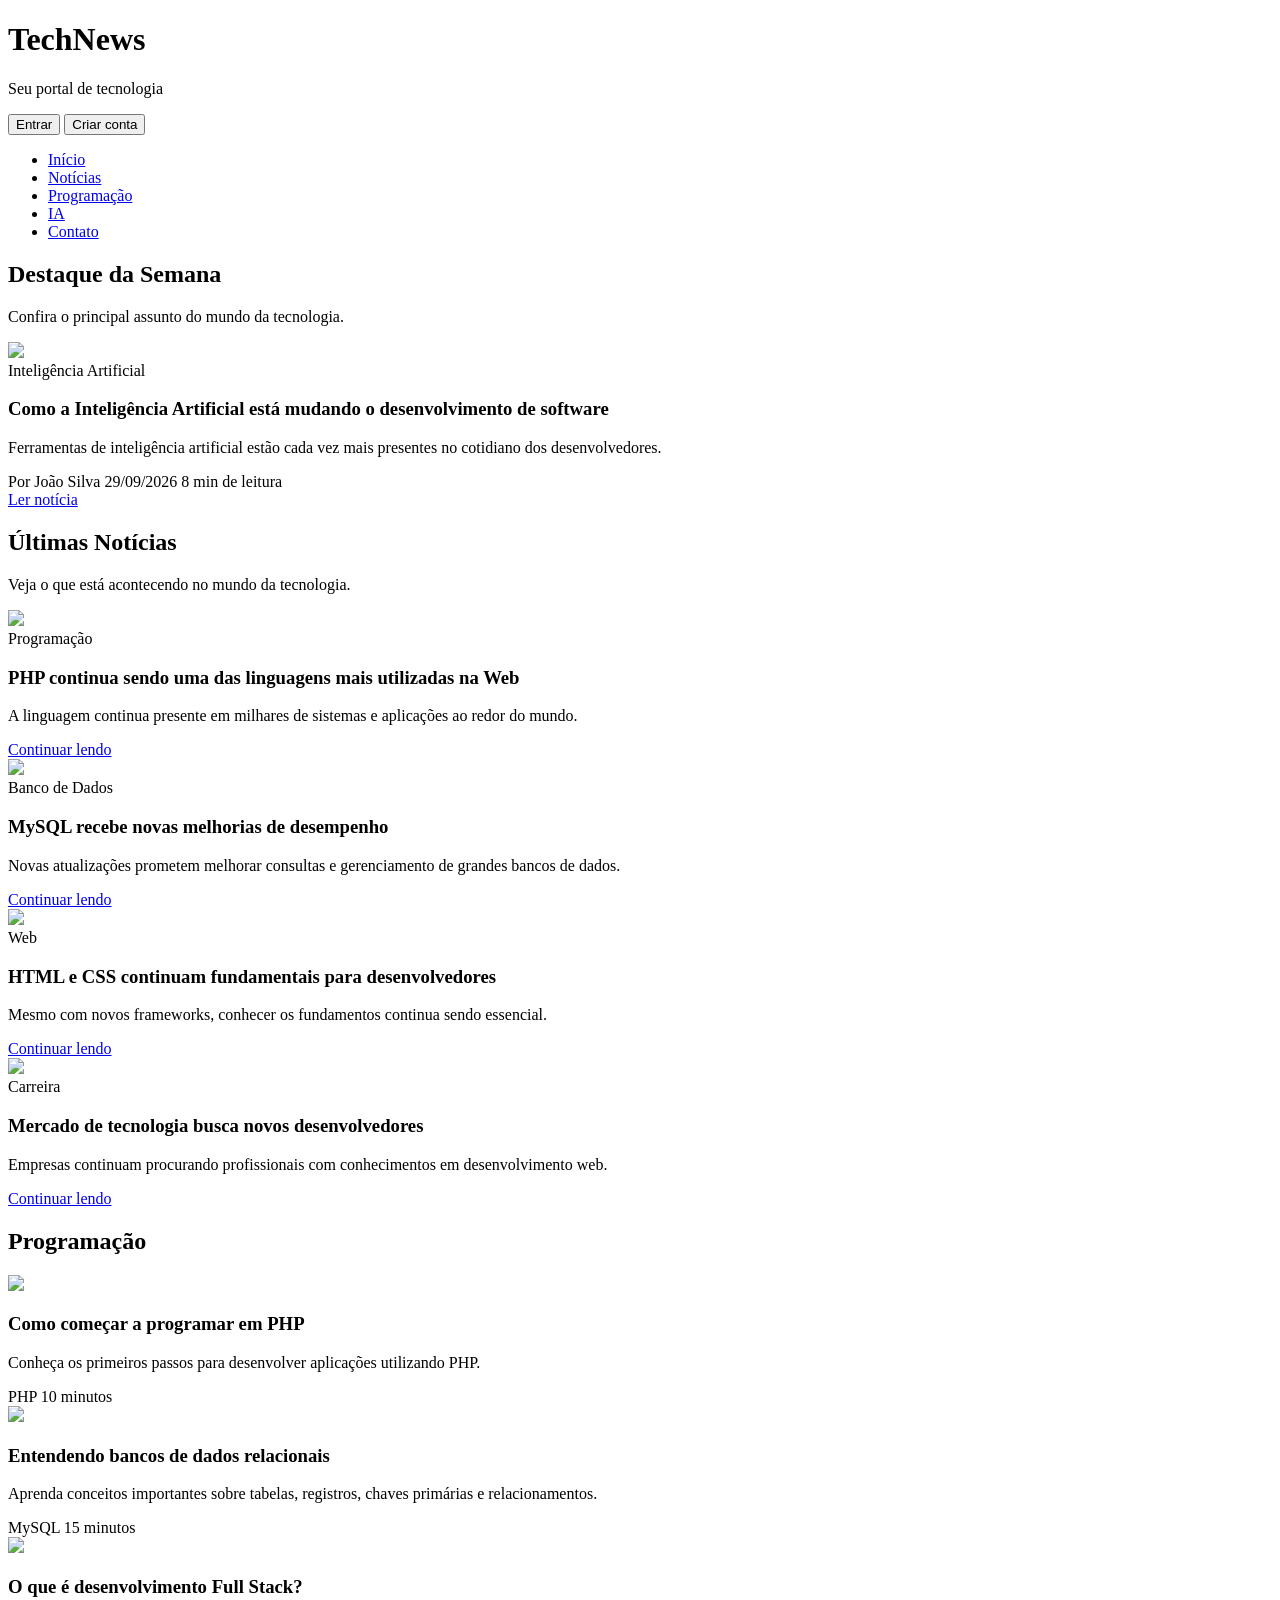
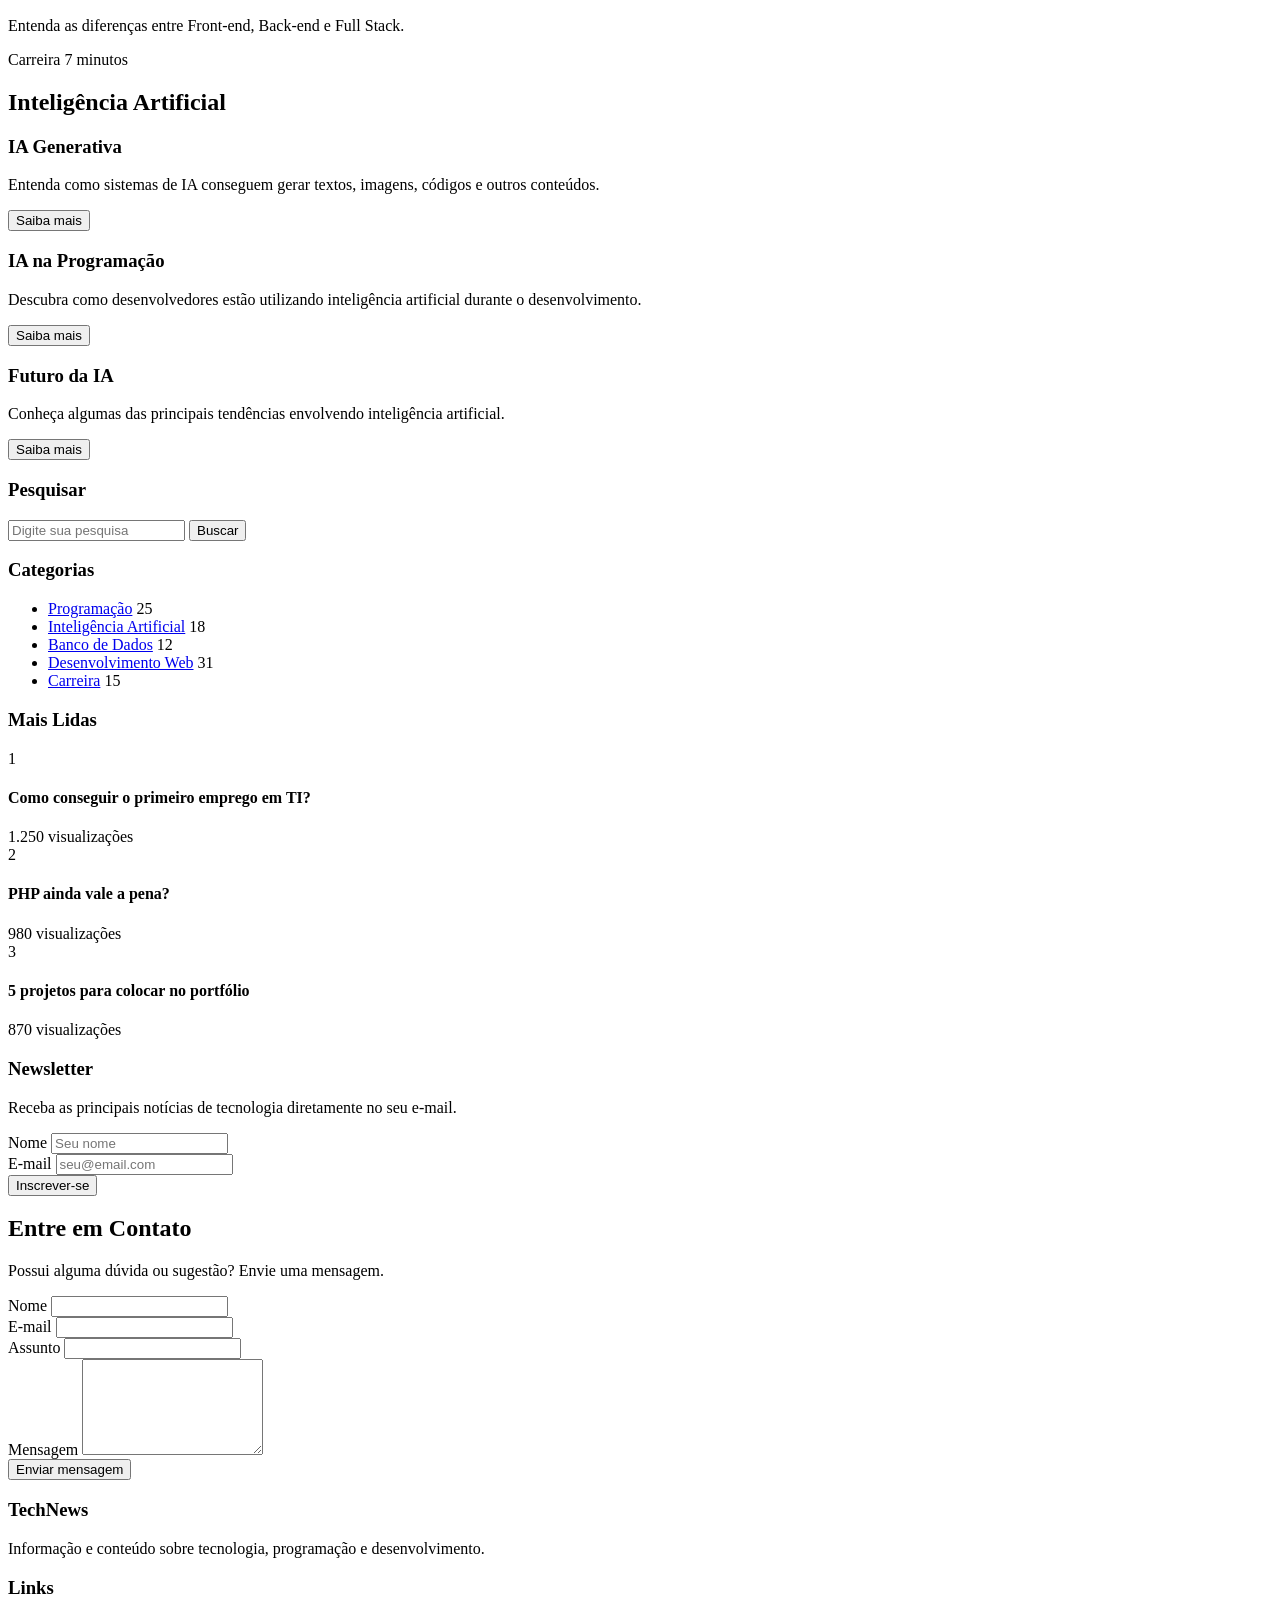
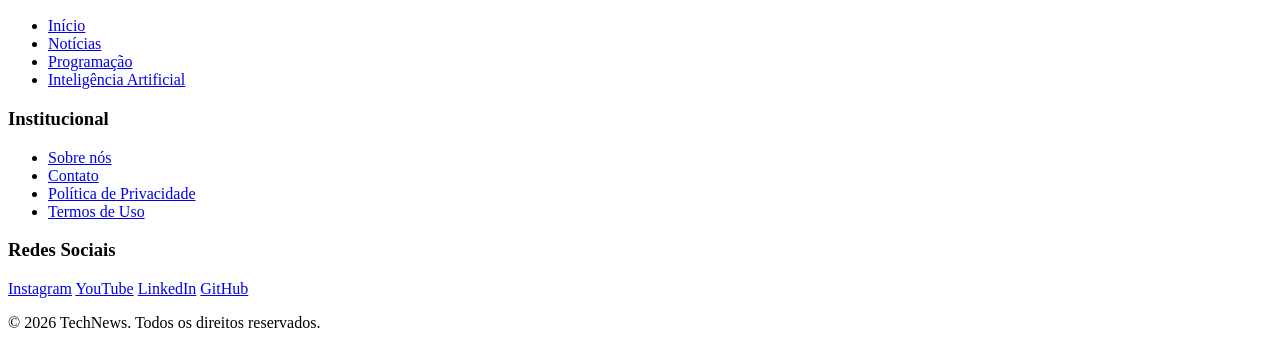
==== treinando-css.html @ 1a44c7f9 "treinando css" ====
<!DOCTYPE html>
<html lang="pt-BR">

<head>
    <meta charset="UTF-8">
    <meta name="viewport" content="width=device-width, initial-scale=1.0">
    <title>TechNews - Portal de Tecnologia</title>
</head>

<body>

    <!-- CABEÇALHO -->
    <header class="cabecalho">

        <div class="container cabecalho-container">

            <div class="logo">
                <h1>TechNews</h1>
                <p>Seu portal de tecnologia</p>
            </div>

            <div class="area-usuario">
                <button class="botao-login">Entrar</button>
                <button class="botao-cadastro">Criar conta</button>
            </div>

        </div>

        <!-- MENU DE NAVEGAÇÃO -->
        <nav class="menu-principal">

            <div class="container">

                <ul class="menu-lista">
                    <li class="menu-item">
                        <a href="#inicio">Início</a>
                    </li>

                    <li class="menu-item">
                        <a href="#noticias">Notícias</a>
                    </li>

                    <li class="menu-item">
                        <a href="#programacao">Programação</a>
                    </li>

                    <li class="menu-item">
                        <a href="#inteligencia-artificial">IA</a>
                    </li>

                    <li class="menu-item">
                        <a href="#contato">Contato</a>
                    </li>
                </ul>

            </div>

        </nav>

    </header>


    <!-- CONTEÚDO PRINCIPAL -->
    <main class="conteudo-principal" id="inicio">

        <div class="container layout-principal">

            <!-- ÁREA CENTRAL -->
            <div class="conteudo">

                <!-- DESTAQUE -->
                <section class="secao destaque">

                    <div class="titulo-secao">
                        <h2>Destaque da Semana</h2>
                        <p>Confira o principal assunto do mundo da tecnologia.</p>
                    </div>

                    <article class="card card-destaque">

                        <div class="card-imagem">
                            <img
                                src="https://picsum.photos/800/400&quot;
                                alt="Imagem da notícia em destaque"
                            >
                        </div>

                        <div class="card-conteudo">

                            <span class="categoria">Inteligência Artificial</span>

                            <h3>Como a Inteligência Artificial está mudando o desenvolvimento de software</h3>

                            <p>
                                Ferramentas de inteligência artificial estão cada vez mais
                                presentes no cotidiano dos desenvolvedores.
                            </p>

                            <div class="card-informacoes">
                                <span>Por João Silva</span>
                                <span>29/09/2026</span>
                                <span>8 min de leitura</span>
                            </div>

                            <a href="#" class="botao-leia-mais">
                                Ler notícia
                            </a>

                        </div>

                    </article>

                </section>


                <!-- NOTÍCIAS -->
                <section class="secao noticias" id="noticias">

                    <div class="titulo-secao">
                        <h2>Últimas Notícias</h2>
                        <p>Veja o que está acontecendo no mundo da tecnologia.</p>
                    </div>

                    <div class="grid-noticias">

                        <article class="card noticia-card">

                            <div class="card-imagem">
                                <img src="https://picsum.photos/400/250?1&quot; alt="Notícia">
                            </div>

                            <div class="card-conteudo">
                                <span class="categoria">Programação</span>

                                <h3>PHP continua sendo uma das linguagens mais utilizadas na Web</h3>

                                <p>
                                    A linguagem continua presente em milhares de sistemas
                                    e aplicações ao redor do mundo.
                                </p>

                                <a href="#">Continuar lendo</a>
                            </div>

                        </article>


                        <article class="card noticia-card">

                            <div class="card-imagem">
                                <img src="https://picsum.photos/400/250?2&quot; alt="Notícia">
                            </div>

                            <div class="card-conteudo">
                                <span class="categoria">Banco de Dados</span>

                                <h3>MySQL recebe novas melhorias de desempenho</h3>

                                <p>
                                    Novas atualizações prometem melhorar consultas e
                                    gerenciamento de grandes bancos de dados.
                                </p>

                                <a href="#">Continuar lendo</a>
                            </div>

                        </article>


                        <article class="card noticia-card">

                            <div class="card-imagem">
                                <img src="https://picsum.photos/400/250?3&quot; alt="Notícia">
                            </div>

                            <div class="card-conteudo">
                                <span class="categoria">Web</span>

                                <h3>HTML e CSS continuam fundamentais para desenvolvedores</h3>

                                <p>
                                    Mesmo com novos frameworks, conhecer os fundamentos
                                    continua sendo essencial.
                                </p>

                                <a href="#">Continuar lendo</a>
                            </div>

                        </article>


                        <article class="card noticia-card">

                            <div class="card-imagem">
                                <img src="https://picsum.photos/400/250?4&quot; alt="Notícia">
                            </div>

                            <div class="card-conteudo">
                                <span class="categoria">Carreira</span>

                                <h3>Mercado de tecnologia busca novos desenvolvedores</h3>

                                <p>
                                    Empresas continuam procurando profissionais com
                                    conhecimentos em desenvolvimento web.
                                </p>

                                <a href="#">Continuar lendo</a>
                            </div>

                        </article>

                    </div>

                </section>


                <!-- PROGRAMAÇÃO -->
                <section class="secao programacao" id="programacao">

                    <div class="titulo-secao">
                        <h2>Programação</h2>
                    </div>

                    <div class="lista-artigos">

                        <article class="artigo-horizontal">

                            <div class="artigo-imagem">
                                <img src="https://picsum.photos/250/150?5&quot; alt="Programação">
                            </div>

                            <div class="artigo-conteudo">
                                <h3>Como começar a programar em PHP</h3>

                                <p>
                                    Conheça os primeiros passos para desenvolver
                                    aplicações utilizando PHP.
                                </p>

                                <div class="artigo-info">
                                    <span>PHP</span>
                                    <span>10 minutos</span>
                                </div>
                            </div>

                        </article>


                        <article class="artigo-horizontal">

                            <div class="artigo-imagem">
                                <img src="https://picsum.photos/250/150?6&quot; alt="Programação">
                            </div>

                            <div class="artigo-conteudo">
                                <h3>Entendendo bancos de dados relacionais</h3>

                                <p>
                                    Aprenda conceitos importantes sobre tabelas,
                                    registros, chaves primárias e relacionamentos.
                                </p>

                                <div class="artigo-info">
                                    <span>MySQL</span>
                                    <span>15 minutos</span>
                                </div>
                            </div>

                        </article>


                        <article class="artigo-horizontal">

                            <div class="artigo-imagem">
                                <img src="https://picsum.photos/250/150?7&quot; alt="Programação">
                            </div>

                            <div class="artigo-conteudo">
                                <h3>O que é desenvolvimento Full Stack?</h3>

                                <p>
                                    Entenda as diferenças entre Front-end,
                                    Back-end e Full Stack.
                                </p>

                                <div class="artigo-info">
                                    <span>Carreira</span>
                                    <span>7 minutos</span>
                                </div>
                            </div>

                        </article>

                    </div>

                </section>


                <!-- INTELIGÊNCIA ARTIFICIAL -->
                <section class="secao inteligencia-artificial" id="inteligencia-artificial">

                    <div class="titulo-secao">
                        <h2>Inteligência Artificial</h2>
                    </div>

                    <div class="cards-ia">

                        <div class="card ia-card">
                            <h3>IA Generativa</h3>

                            <p>
                                Entenda como sistemas de IA conseguem gerar
                                textos, imagens, códigos e outros conteúdos.
                            </p>

                            <button>Saiba mais</button>
                        </div>


                        <div class="card ia-card">
                            <h3>IA na Programação</h3>

                            <p>
                                Descubra como desenvolvedores estão utilizando
                                inteligência artificial durante o desenvolvimento.
                            </p>

                            <button>Saiba mais</button>
                        </div>


                        <div class="card ia-card">
                            <h3>Futuro da IA</h3>

                            <p>
                                Conheça algumas das principais tendências
                                envolvendo inteligência artificial.
                            </p>

                            <button>Saiba mais</button>
                        </div>

                    </div>

                </section>

            </div>


            <!-- BARRA LATERAL -->
            <aside class="sidebar">

                <!-- PESQUISA -->
                <div class="sidebar-bloco pesquisa">

                    <h3>Pesquisar</h3>

                    <form class="form-pesquisa">

                        <input
                            type="text"
                            placeholder="Digite sua pesquisa"
                        >

                        <button type="submit">
                            Buscar
                        </button>

                    </form>

                </div>


                <!-- CATEGORIAS -->
                <div class="sidebar-bloco categorias">

                    <h3>Categorias</h3>

                    <ul>
                        <li>
                            <a href="#">Programação</a>
                            <span>25</span>
                        </li>

                        <li>
                            <a href="#">Inteligência Artificial</a>
                            <span>18</span>
                        </li>

                        <li>
                            <a href="#">Banco de Dados</a>
                            <span>12</span>
                        </li>

                        <li>
                            <a href="#">Desenvolvimento Web</a>
                            <span>31</span>
                        </li>

                        <li>
                            <a href="#">Carreira</a>
                            <span>15</span>
                        </li>
                    </ul>

                </div>


                <!-- MAIS LIDAS -->
                <div class="sidebar-bloco mais-lidas">

                    <h3>Mais Lidas</h3>

                    <div class="ranking-item">
                        <span class="ranking-numero">1</span>

                        <div class="ranking-conteudo">
                            <h4>Como conseguir o primeiro emprego em TI?</h4>
                            <span>1.250 visualizações</span>
                        </div>
                    </div>


                    <div class="ranking-item">
                        <span class="ranking-numero">2</span>

                        <div class="ranking-conteudo">
                            <h4>PHP ainda vale a pena?</h4>
                            <span>980 visualizações</span>
                        </div>
                    </div>


                    <div class="ranking-item">
                        <span class="ranking-numero">3</span>

                        <div class="ranking-conteudo">
                            <h4>5 projetos para colocar no portfólio</h4>
                            <span>870 visualizações</span>
                        </div>
                    </div>

                </div>


                <!-- NEWSLETTER -->
                <div class="sidebar-bloco newsletter">

                    <h3>Newsletter</h3>

                    <p>
                        Receba as principais notícias de tecnologia
                        diretamente no seu e-mail.
                    </p>

                    <form class="form-newsletter">

                        <div class="campo">
                            <label for="nome-newsletter">Nome</label>

                            <input
                                type="text"
                                id="nome-newsletter"
                                placeholder="Seu nome"
                            >
                        </div>

                        <div class="campo">
                            <label for="email-newsletter">E-mail</label>

                            <input
                                type="email"
                                id="email-newsletter"
                                placeholder="seu@email.com"
                            >
                        </div>

                        <button type="submit">
                            Inscrever-se
                        </button>

                    </form>

                </div>

            </aside>

        </div>

    </main>


    <!-- CONTATO -->
    <section class="secao-contato" id="contato">

        <div class="container">

            <div class="titulo-secao">
                <h2>Entre em Contato</h2>

                <p>
                    Possui alguma dúvida ou sugestão?
                    Envie uma mensagem.
                </p>
            </div>

            <form class="form-contato">

                <div class="linha-formulario">

                    <div class="campo">
                        <label for="nome">Nome</label>
                        <input type="text" id="nome">
                    </div>

                    <div class="campo">
                        <label for="email">E-mail</label>
                        <input type="email" id="email">
                    </div>

                </div>

                <div class="campo">
                    <label for="assunto">Assunto</label>
                    <input type="text" id="assunto">
                </div>

                <div class="campo">
                    <label for="mensagem">Mensagem</label>

                    <textarea
                        id="mensagem"
                        rows="6"
                    ></textarea>
                </div>

                <button type="submit">
                    Enviar mensagem
                </button>

            </form>

        </div>

    </section>


    <!-- RODAPÉ -->
    <footer class="rodape">

        <div class="container rodape-grid">

            <div class="rodape-coluna">

                <h3>TechNews</h3>

                <p>
                    Informação e conteúdo sobre tecnologia,
                    programação e desenvolvimento.
                </p>

            </div>


            <div class="rodape-coluna">

                <h3>Links</h3>

                <ul>
                    <li><a href="#">Início</a></li>
                    <li><a href="#">Notícias</a></li>
                    <li><a href="#">Programação</a></li>
                    <li><a href="#">Inteligência Artificial</a></li>
                </ul>

            </div>


            <div class="rodape-coluna">

                <h3>Institucional</h3>

                <ul>
                    <li><a href="#">Sobre nós</a></li>
                    <li><a href="#">Contato</a></li>
                    <li><a href="#">Política de Privacidade</a></li>
                    <li><a href="#">Termos de Uso</a></li>
                </ul>

            </div>


            <div class="rodape-coluna">

                <h3>Redes Sociais</h3>

                <div class="redes-sociais">
                    <a href="#">Instagram</a>
                    <a href="#">YouTube</a>
                    <a href="#">LinkedIn</a>
                    <a href="#">GitHub</a>
                </div>

            </div>

        </div>


        <div class="rodape-inferior">

            <div class="container">

                <p>
                    © 2026 TechNews. Todos os direitos reservados.
                </p>

            </div>

        </div>

    </footer>

</body>

</html>
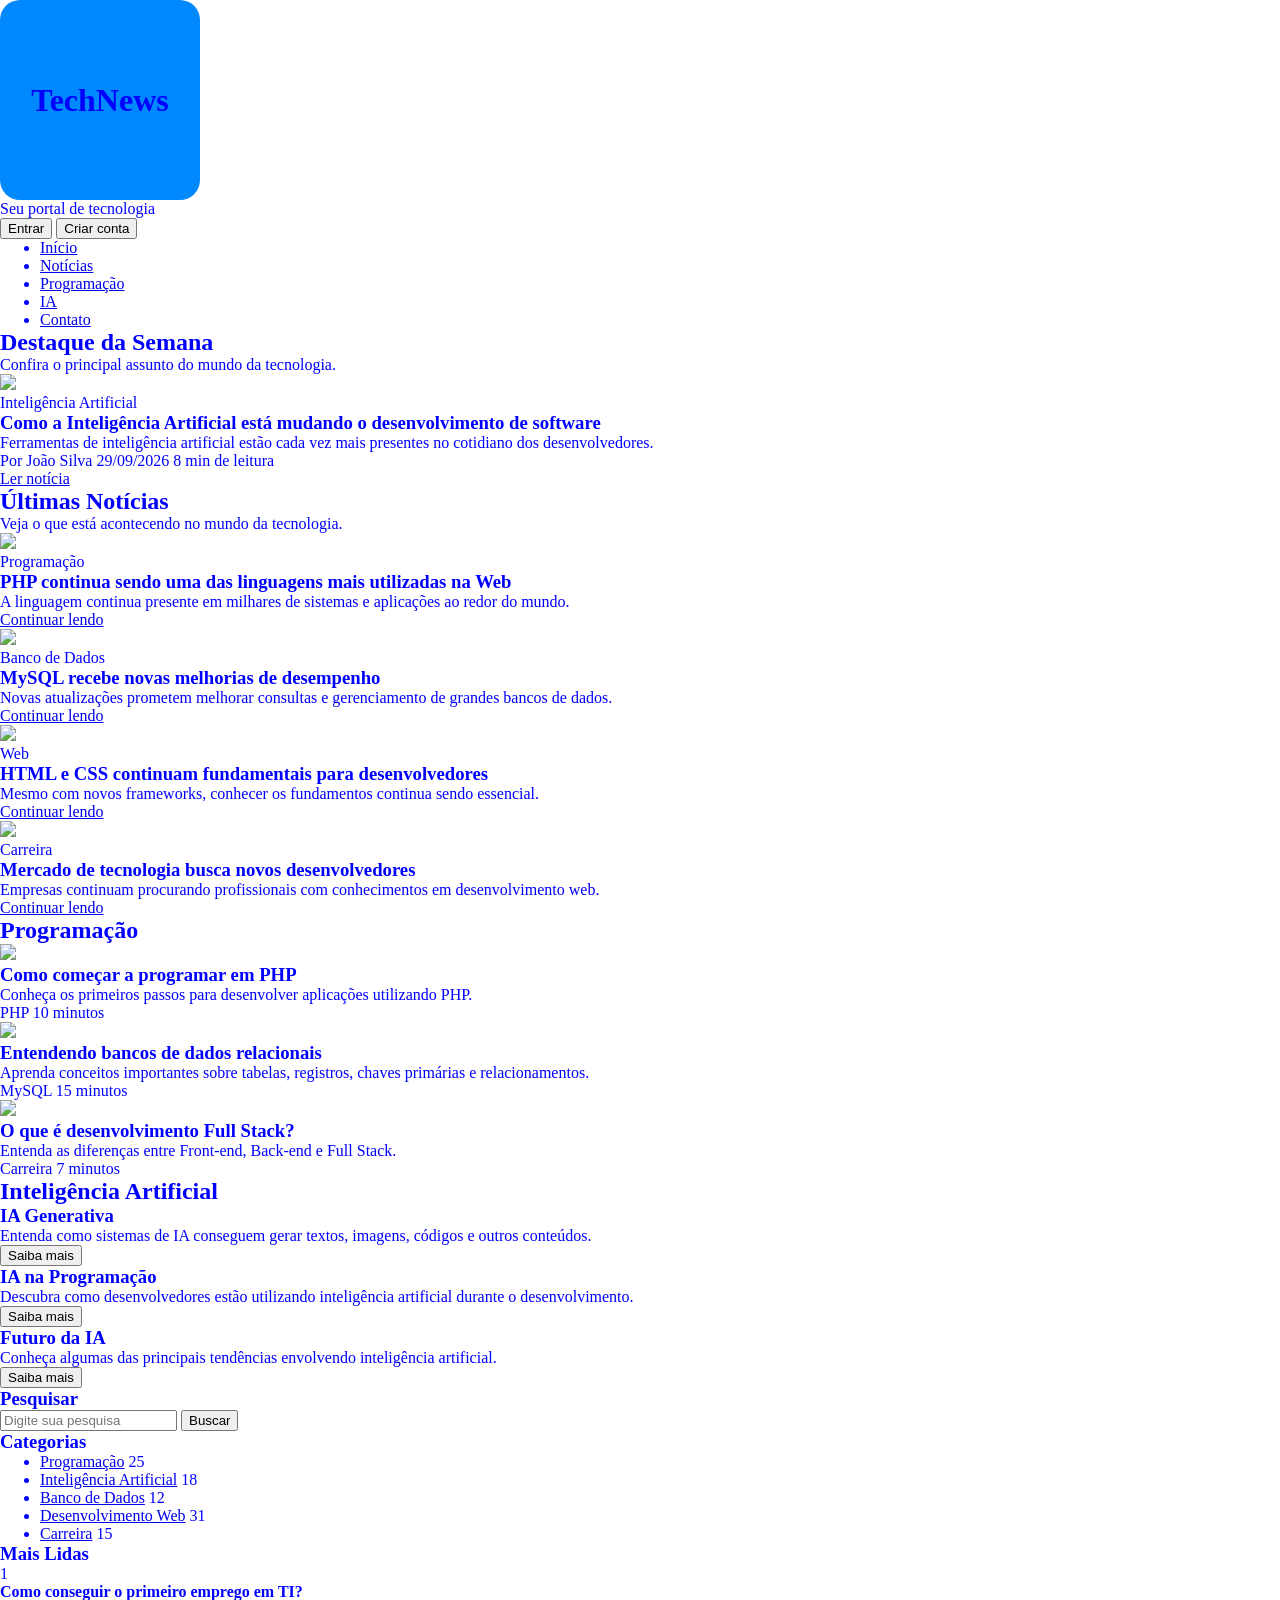
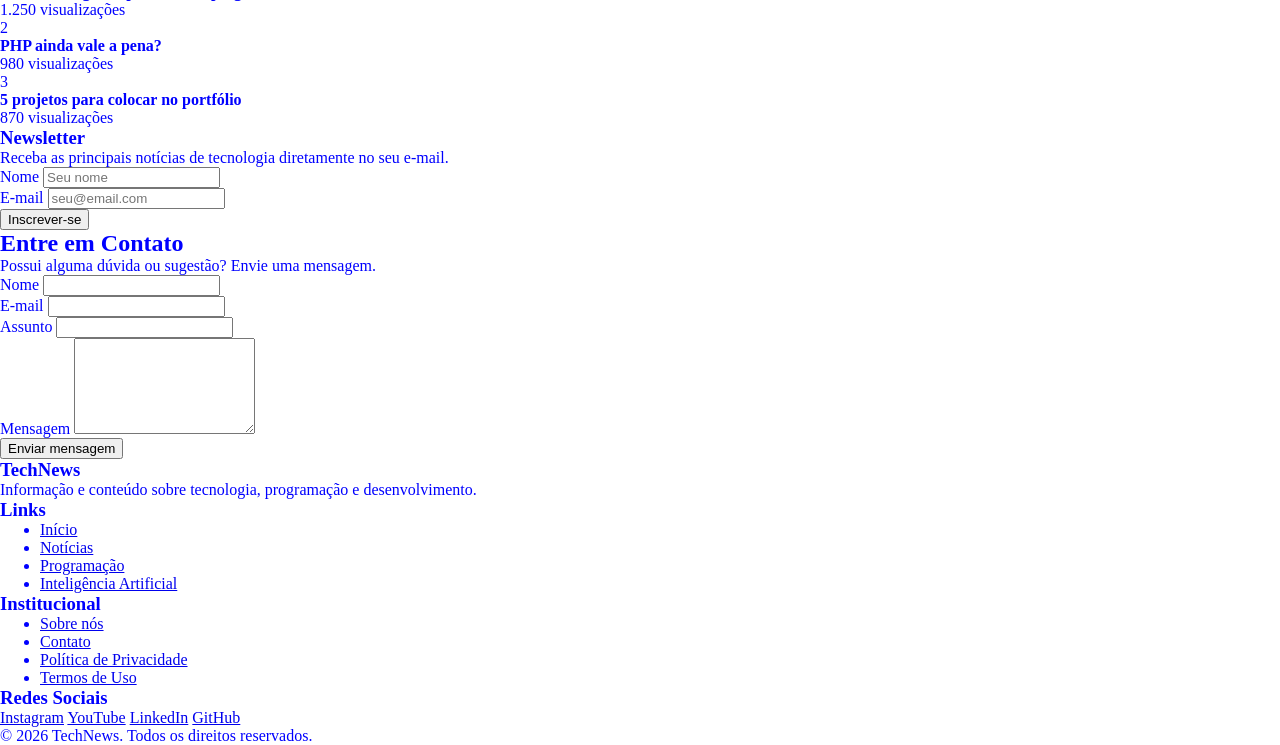
==== commit edb4d70a: "css" ====
--- a/treinando-css.html
+++ b/treinando-css.html
@@ -4,7 +4,9 @@
 <head>
     <meta charset="UTF-8">
     <meta name="viewport" content="width=device-width, initial-scale=1.0">
+    <link rel="stylesheet" href="treinando-css.css">
     <title>TechNews - Portal de Tecnologia</title>
+
 </head>
 
 <body>
--- a/treinando-css.css
+++ b/treinando-css.css
@@ -0,0 +1,18 @@
+*{
+    margin: 0%;
+}
+body {
+    color: blue;
+    
+}
+
+.logo h1{
+    background-color: rgb(0, 136, 255);
+    border-radius: 20px;
+    width: 200px;
+    height: 200px;
+    display: flex;
+    flex-direction: column;
+    align-items: center;
+    justify-content: center;     
+}
